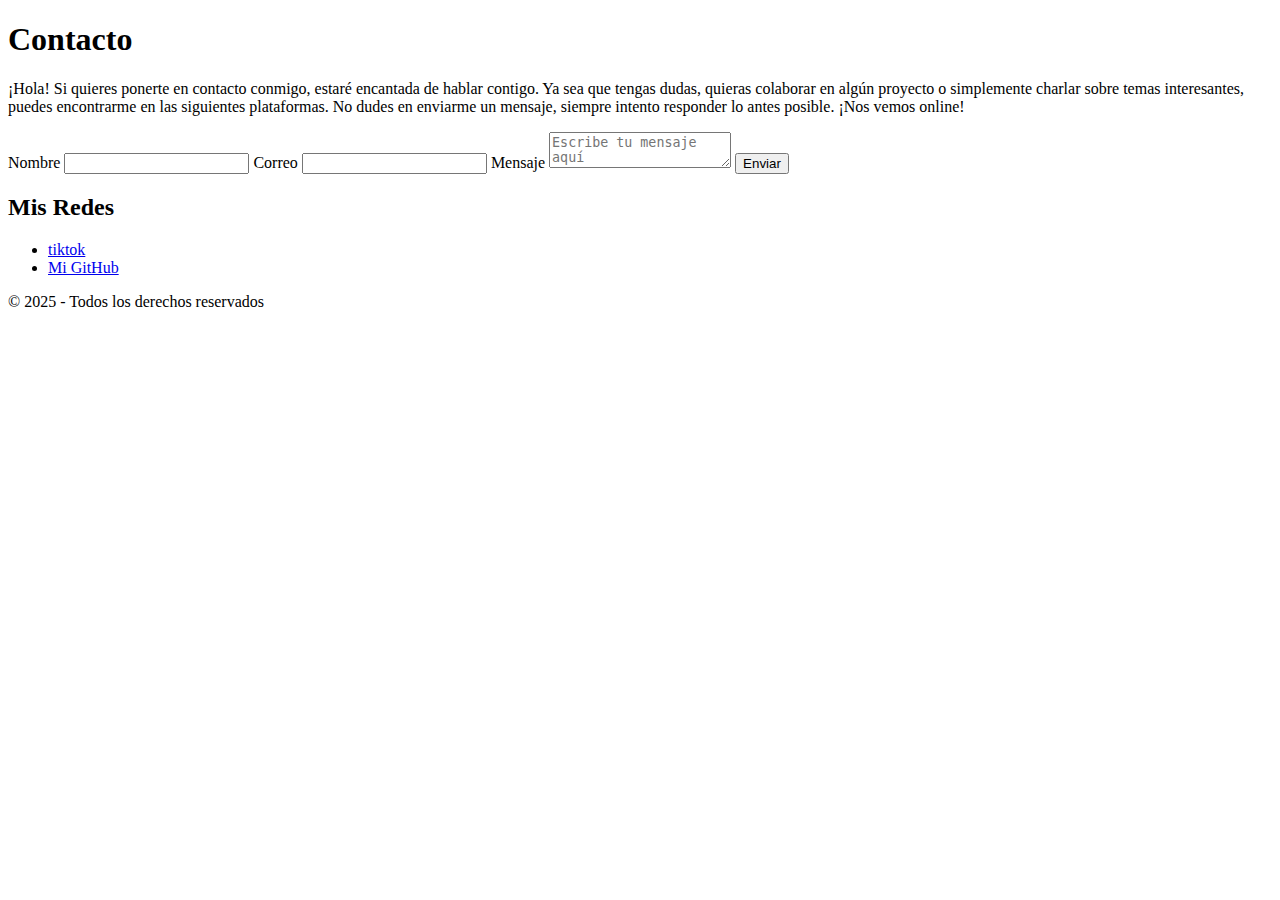
==== contact.html @ c64b4af3 "Añadiendo archivos HTML y assets" ====
<!DOCTYPE html>
<html lang="en">
  <head>
    <meta charset="UTF-8" />
    <meta name="viewport" content="width=device-width, initial-scale=1.0" />
    <link rel="shortcut icon" href="/assets/image.png" type="image/x-icon" />
    <title>Contactame</title>
    <!DOCTYPE html>
    <html lang="es">
      <head>
        <meta charset="UTF-8" />
        <meta name="viewport" content="width=device-width, initial-scale=1.0" />
        <title>Contacto | Contacto</title>
      </head>
      <body>
        <header>
          <h1>Contacto</h1>
          <p>
            ¡Hola! Si quieres ponerte en contacto conmigo, estaré encantada de hablar contigo.  
            Ya sea que tengas dudas, quieras colaborar en algún proyecto o simplemente charlar sobre temas interesantes,  
            puedes encontrarme en las siguientes plataformas. No dudes en enviarme un mensaje, siempre intento responder lo antes posible.  
            ¡Nos vemos online!
          </p>
        </header>
        <form>
          <label for="nombre">Nombre</label>
          <input type="text" id="nombre" />
      
          <label for="correo">Correo</label>
          <input type="email" id="correo" />
      
          <label for="mensaje">Mensaje</label>
          <textarea id="mensaje" placeholder="Escribe tu mensaje aquí"></textarea>
      
          <button type="submit">Enviar</button>
      </form>
        <main>
          <section>
            <h2>Mis Redes</h2>
            <ul>
              <li>
                
                <a href="https://www.tiktok.com/@ee.e1en?_t=ZS-8ur7DAdVBau&_r=1" target="_blank"
                    >tiktok</a
              ></li>

              <li>
                <a href="https://github.com/souchies" target="_blank"
                  >Mi GitHub</a
                >
              </li>
            </ul>
          </section>
        </main>

        <footer>
          <p>© 2025 - Todos los derechos reservados</p>
        </footer>
      </body>
    </html>
  </head>
  <body></body>
</html>
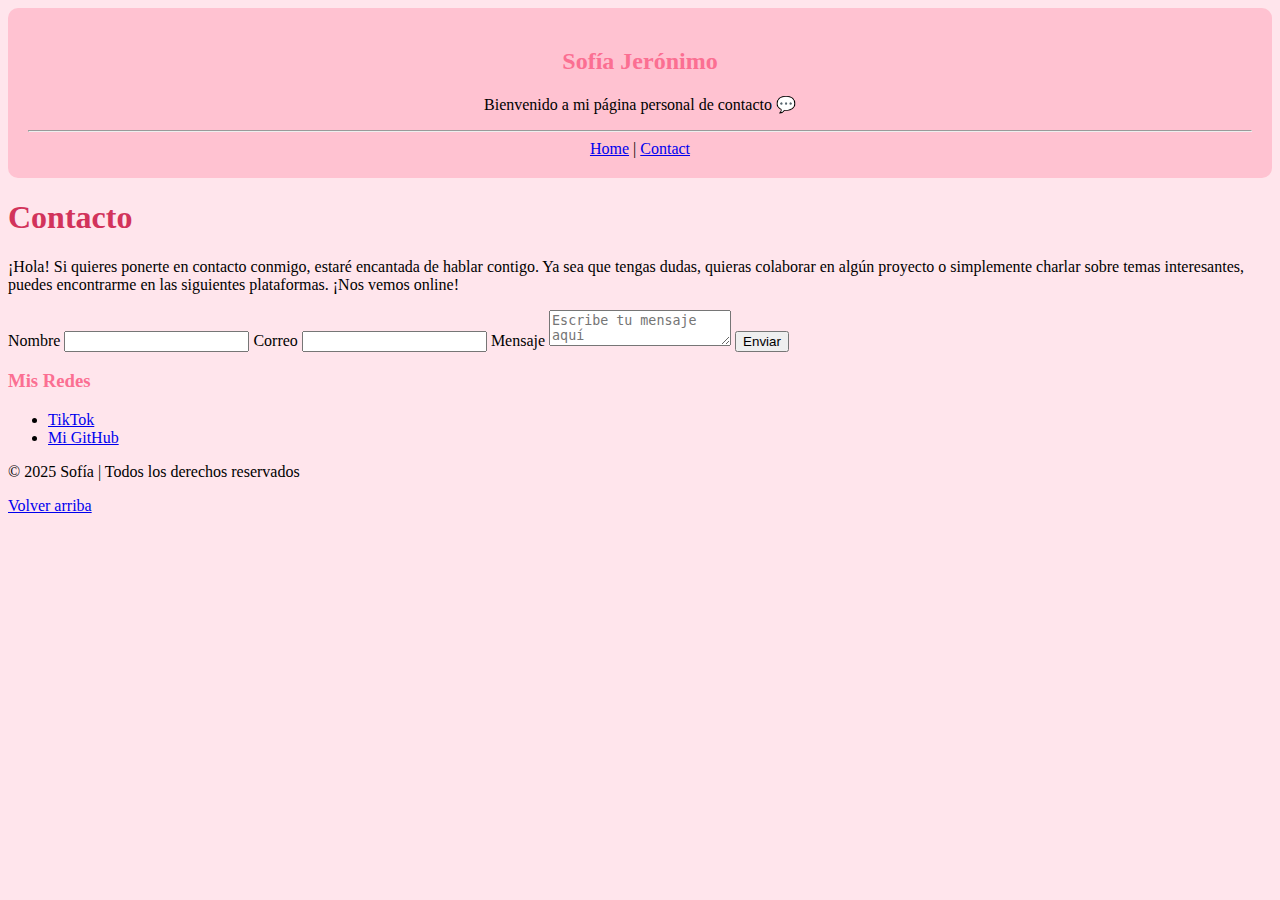
==== commit 04f5f66d: "avance de introduccion a css" ====
--- a/contact.html
+++ b/contact.html
@@ -1,63 +1,61 @@
 <!DOCTYPE html>
-<html lang="en">
+<html lang="es">
   <head>
     <meta charset="UTF-8" />
     <meta name="viewport" content="width=device-width, initial-scale=1.0" />
+    <link rel="stylesheet" href="/css/style.css" />
     <link rel="shortcut icon" href="/assets/image.png" type="image/x-icon" />
-    <title>Contactame</title>
-    <!DOCTYPE html>
-    <html lang="es">
-      <head>
-        <meta charset="UTF-8" />
-        <meta name="viewport" content="width=device-width, initial-scale=1.0" />
-        <title>Contacto | Contacto</title>
-      </head>
-      <body>
-        <header>
-          <h1>Contacto</h1>
-          <p>
-            ¡Hola! Si quieres ponerte en contacto conmigo, estaré encantada de hablar contigo.  
-            Ya sea que tengas dudas, quieras colaborar en algún proyecto o simplemente charlar sobre temas interesantes,  
-            puedes encontrarme en las siguientes plataformas. No dudes en enviarme un mensaje, siempre intento responder lo antes posible.  
-            ¡Nos vemos online!
-          </p>
-        </header>
+    <title>Sobre mí | Contáctame</title>
+  </head>
+
+  <body>
+    <header id="top">
+      <h2> Sofía Jerónimo </h2>
+      <p>Bienvenido a mi página personal de contacto 💬</p>
+      <hr />
+      <nav>
+        <a href="index.html">Home</a> |
+        <a href="contact.html">Contact</a>
+      </nav>
+    </header>
+
+    <main>
+      <section>
+        <h1>Contacto</h1>
+        <p>
+          ¡Hola! Si quieres ponerte en contacto conmigo, estaré encantada de hablar contigo.  
+          Ya sea que tengas dudas, quieras colaborar en algún proyecto o simplemente charlar sobre temas interesantes,  
+          puedes encontrarme en las siguientes plataformas. ¡Nos vemos online!
+        </p>
+      </section>
+
+      <section>
         <form>
           <label for="nombre">Nombre</label>
           <input type="text" id="nombre" />
-      
+
           <label for="correo">Correo</label>
           <input type="email" id="correo" />
-      
+
           <label for="mensaje">Mensaje</label>
           <textarea id="mensaje" placeholder="Escribe tu mensaje aquí"></textarea>
-      
+
           <button type="submit">Enviar</button>
-      </form>
-        <main>
-          <section>
-            <h2>Mis Redes</h2>
-            <ul>
-              <li>
-                
-                <a href="https://www.tiktok.com/@ee.e1en?_t=ZS-8ur7DAdVBau&_r=1" target="_blank"
-                    >tiktok</a
-              ></li>
+        </form>
+      </section>
 
-              <li>
-                <a href="https://github.com/souchies" target="_blank"
-                  >Mi GitHub</a
-                >
-              </li>
-            </ul>
-          </section>
-        </main>
+      <section>
+        <h3>Mis Redes</h3>
+        <ul>
+          <li><a href="https://www.tiktok.com/@ee.e1en?_t=ZS-8ur7DAdVBau&_r=1" target="_blank">TikTok</a></li>
+          <li><a href="https://github.com/souchies" target="_blank">Mi GitHub</a></li>
+        </ul>
+      </section>
+    </main>
 
-        <footer>
-          <p>© 2025 - Todos los derechos reservados</p>
-        </footer>
-      </body>
-    </html>
-  </head>
-  <body></body>
+    <footer id="bottom">
+      <p>© 2025 Sofía | Todos los derechos reservados</p>
+      <p><a href="#top">Volver arriba</a></p>
+    </footer>
+  </body>
 </html>
--- a/css/style.css
+++ b/css/style.css
@@ -0,0 +1,27 @@
+body {
+  background-color: #FFE5EC;
+}
+
+/* Color para el h1 */
+h1 {
+  color: #d2335b;
+}
+
+/* Color para los demás encabezados */
+h2, h3, h4, h5, h6 {
+  color: #FB6F92;
+}
+
+/* Estilo para el encabezado de la página */
+header {
+  background-color: #FFC2D1; /* Color de fondo rosadito al header */
+  text-align: center;        /* Centra el contenido (como el título) horizontalmente */
+  padding: 20px;             /* Espacio interno alrededor del contenido */
+  border-radius: 10px;       /* Bordes redondeados para que no se vea tan cuadrado */
+}
+
+/* Estilo específico para el título dentro del header (h1) */
+header h1 {
+  color: #FB6F92;            /* Color rosado fuerte para el texto del título */
+  font-size: 360%;           /* Tamaño grande del texto (360% del tamaño base) */
+}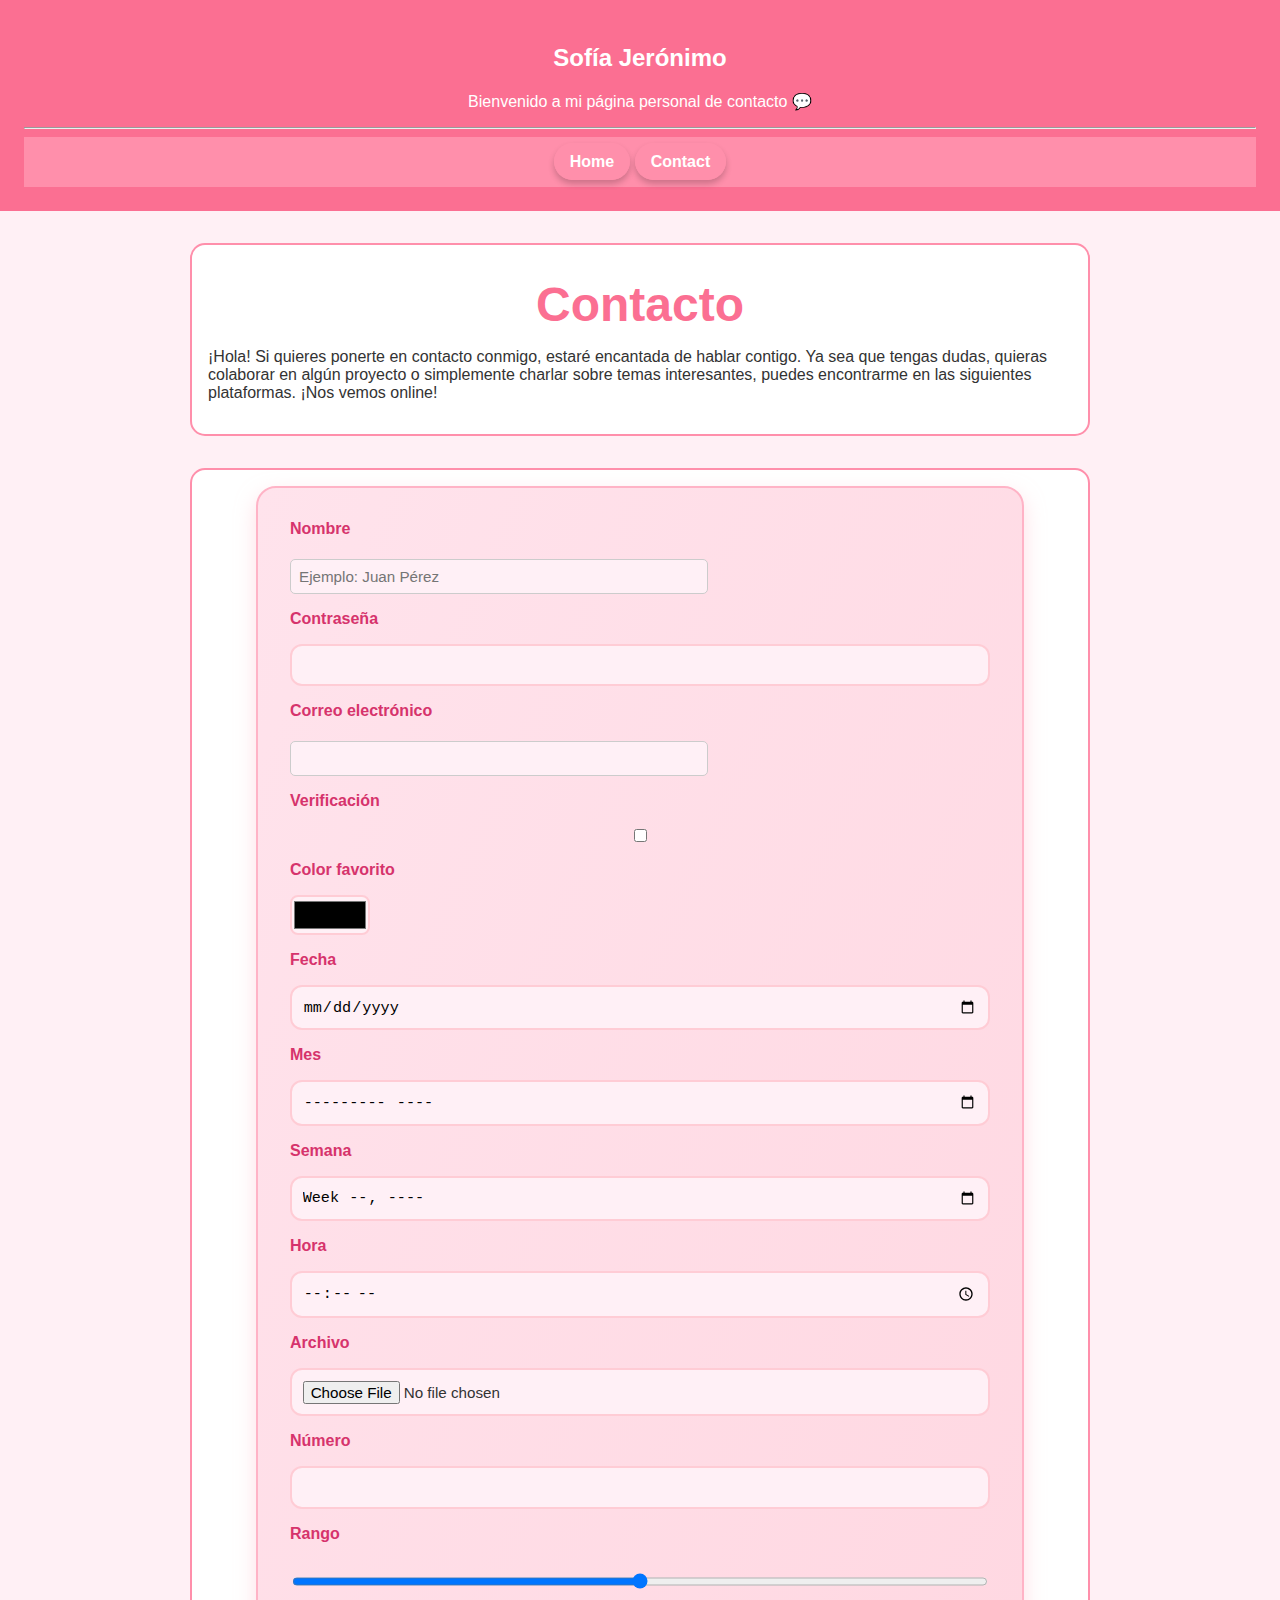
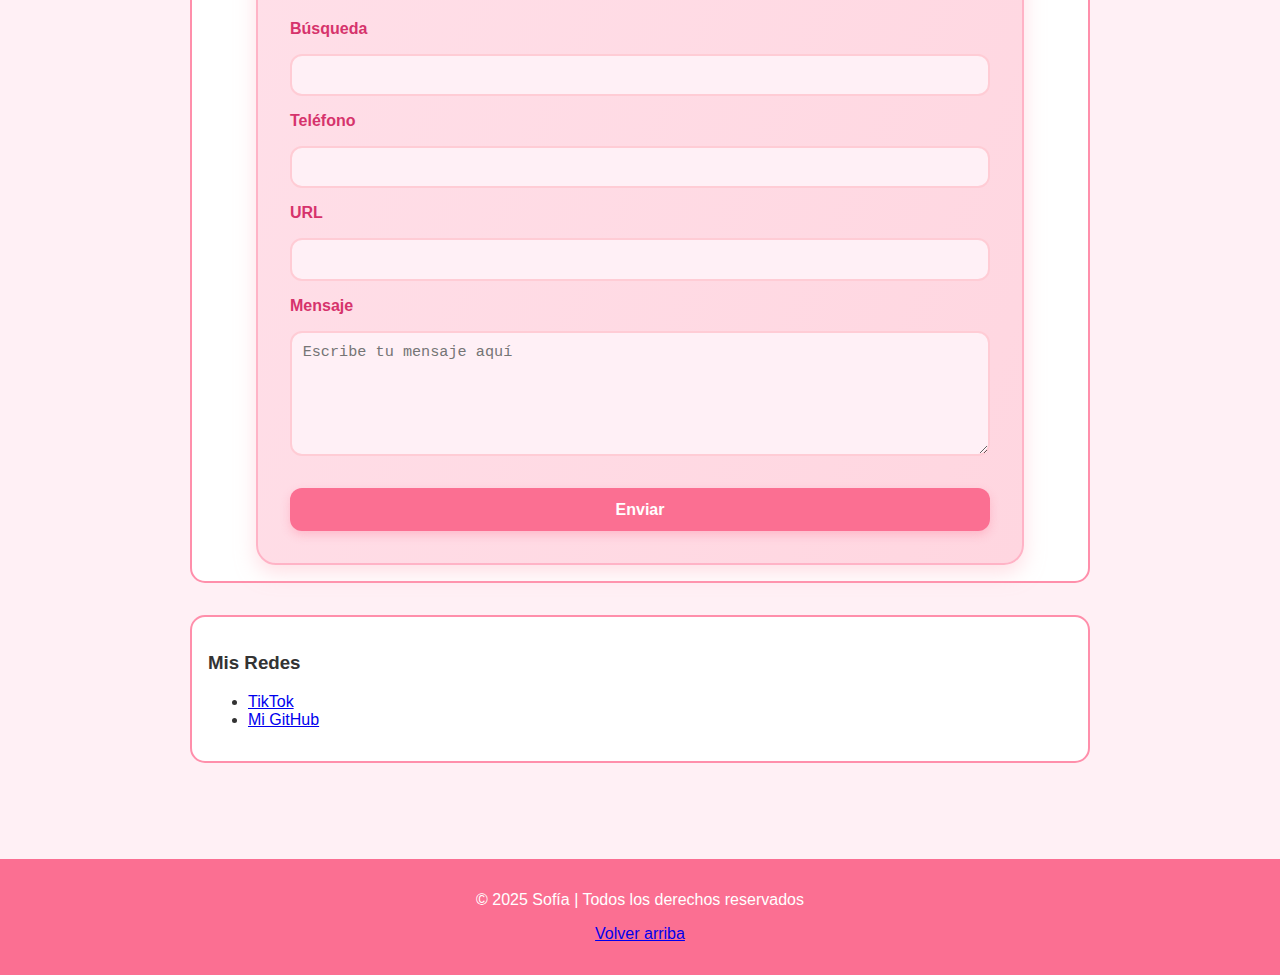
==== commit b8a3a0e6: "Actualicé contenido de index, contact y estilo" ====
--- a/contact.html
+++ b/contact.html
@@ -3,25 +3,26 @@
   <head>
     <meta charset="UTF-8" />
     <meta name="viewport" content="width=device-width, initial-scale=1.0" />
-    <link rel="stylesheet" href="/css/style.css" />
-    <link rel="shortcut icon" href="/assets/image.png" type="image/x-icon" />
+    <link rel="stylesheet" href="./css/style.css" />
+    <link rel="shortcut icon" href="./assets/image.png" type="image/x-icon" />
+    
     <title>Sobre mí | Contáctame</title>
   </head>
 
   <body>
     <header id="top">
-      <h2> Sofía Jerónimo </h2>
+      <h2>Sofía Jerónimo</h2>
       <p>Bienvenido a mi página personal de contacto 💬</p>
       <hr />
-      <nav>
-        <a href="index.html">Home</a> |
-        <a href="contact.html">Contact</a>
+      <nav class="nav-links">
+        <a href="index.html" class="footer-btn">Home</a>
+        <a href="contact.html" class="footer-btn">Contact</a>
       </nav>
     </header>
 
     <main>
       <section>
-        <h1>Contacto</h1>
+        <h1 class="titulo-contacto">Contacto</h1>
         <p>
           ¡Hola! Si quieres ponerte en contacto conmigo, estaré encantada de hablar contigo.  
           Ya sea que tengas dudas, quieras colaborar en algún proyecto o simplemente charlar sobre temas interesantes,  
@@ -32,10 +33,49 @@
       <section>
         <form>
           <label for="nombre">Nombre</label>
-          <input type="text" id="nombre" />
+          <input type="text" id="nombre" placeholder="Ejemplo: Juan Pérez" required />
 
-          <label for="correo">Correo</label>
+          <label for="contrasena">Contraseña</label>
+          <input type="password" id="contrasena" required />
+
+          <label for="correo">Correo electrónico</label>
           <input type="email" id="correo" />
+
+          <label for="verificacion">Verificación</label>
+          <input type="checkbox" id="verificacion" />
+
+          <label for="color">Color favorito</label>
+          <input type="color" id="color" />
+
+          <label for="fecha">Fecha</label>
+          <input type="date" id="fecha" />
+
+          <label for="mes">Mes</label>
+          <input type="month" id="mes" />
+
+          <label for="semana">Semana</label>
+          <input type="week" id="semana" />
+
+          <label for="hora">Hora</label>
+          <input type="time" id="hora" />
+
+          <label for="archivo">Archivo</label>
+          <input type="file" id="archivo" />
+
+          <label for="numero">Número</label>
+          <input type="number" id="numero" />
+
+          <label for="rango">Rango</label>
+          <input type="range" id="rango" />
+
+          <label for="busqueda">Búsqueda</label>
+          <input type="search" id="busqueda" />
+
+          <label for="telefono">Teléfono</label>
+          <input type="tel" id="telefono" />
+
+          <label for="url">URL</label>
+          <input type="url" id="url" />
 
           <label for="mensaje">Mensaje</label>
           <textarea id="mensaje" placeholder="Escribe tu mensaje aquí"></textarea>
--- a/css/style.css
+++ b/css/style.css
@@ -1,27 +1,283 @@
+
+.img-circular {
+  width: 500px;          /* Tamaño de la imagen */
+  height: 500px;
+  object-fit: cover;     /* Para que no se deforme */
+  border-radius: 50%;    /* Hace que sea circular */
+  border: 4px solid #FB6F92; /* Borde rosadito */
+  margin: 20px;          /* Espacio alrededor */
+  box-shadow: 0 4px 10px rgba(0, 0, 0, 0.2); /* Sombra suave */
+}
+h1 {
+  color: white;
+  font-size: 3rem;
+  font-weight: bold;
+  margin-top: 1rem;
+  margin-bottom: 1rem;
+}
 body {
-  background-color: #FFE5EC;
-}
-
-/* Color para el h1 */
-h1 {
-  color: #d2335b;
-}
-
-/* Color para los demás encabezados */
-h2, h3, h4, h5, h6 {
+  font-family: 'Segoe UI', sans-serif;
+  margin: 0;
+  background-color: #fff0f5;
+  color: #333;
+}
+
+header {
+  background-color: #fb6f92;
+  color: white;
+  text-align: center;
+  padding: 1.5rem;
+}
+
+nav {
+  background-color: #ff8fab;
+  padding: 1rem;
+  text-align: center;
+}
+
+nav ul {
+  list-style: none;
+  padding: 0;
+}
+
+nav li {
+  display: inline-block;
+  margin: 0 10px;
+}
+
+nav a {
+  color: white;
+  text-decoration: none;
+  font-weight: bold;
+}
+
+main {
+  max-width: 900px;
+  margin: auto;
+  padding: 2rem;
+}
+
+section {
+  margin-bottom: 2rem;
+  background: white;
+  border: 2px solid #ff8fab;
+  border-radius: 15px;
+  padding: 1rem;
+}
+
+form input[type="text"],
+form input[type="email"] {
+  padding: 8px;
+  width: 100%;
+  max-width: 400px;
+  margin-top: 5px;
+  border-radius: 5px;
+  border: 1px solid #ccc;
+}
+
+form input[type="submit"] {
+  background-color: #fb6f92;
+  color: white;
+  border: none;
+  padding: 10px 20px;
+  margin-top: 10px;
+  border-radius: 5px;
+  cursor: pointer;
+}
+
+video {
+  max-width: 100%;
+  width: 500px;
+  height: auto;
+  display: block;
+  margin: 0 auto;
+  border-radius: 1rem;
+  box-shadow: 0 0 10px #fb6f92;
+}
+
+table {
+  width: 100%;
+  border-collapse: collapse;
+  margin-top: 1rem;
+}
+
+th, td {
+  padding: 10px;
+  border: 1px solid #ff8fab;
+  text-align: left;
+}
+
+footer {
+  background-color: #fb6f92;
+  color: white;
+  text-align: center;
+  padding: 1rem;
+  margin-top: 2rem;
+}
+form {
+  background: linear-gradient(to bottom right, #ffe3ec, #ffd6e0);
+  border-radius: 20px;
+  padding: 2em;
+  box-shadow: 0 8px 20px rgba(255, 192, 203, 0.5);
+  max-width: 700px;
+  margin: auto;
+  display: flex;
+  flex-direction: column;
+  gap: 1em;
+  border: 2px solid #ffb3c6;
+}
+
+form label {
+  font-weight: 600;
+  color: #d6336c;
+  font-size: 1rem;
+}
+
+form input,
+form textarea {
+  padding: 0.7em;
+  border: 2px solid #ffccd5;
+  border-radius: 12px;
+  outline: none;
+  background-color: #fff0f6;
+  font-size: 0.95rem;
+  transition: all 0.3s ease-in-out;
+}
+
+form input:focus,
+form textarea:focus {
+  border-color: #fb6f92;
+  box-shadow: 0 0 10px rgba(251, 111, 146, 0.4);
+}
+
+form textarea {
+  min-height: 100px;
+  resize: vertical;
+}
+
+form button {
+  margin-top: 1em;
+  padding: 0.8em;
+  background-color: #fb6f92;
+  color: white;
+  border: none;
+  font-size: 1rem;
+  font-weight: bold;
+  border-radius: 12px;
+  cursor: pointer;
+  transition: background-color 0.3s ease-in-out;
+  box-shadow: 0 4px 10px rgba(251, 111, 146, 0.3);
+}
+
+form button:hover {
+  background-color: #ff8fab;
+}
+
+input[type="color"] {
+  padding: 0;
+  height: 40px;
+  width: 80px;
+  border-radius: 8px;
+  cursor: pointer;
+}
+form {
+  background: linear-gradient(to bottom right, #ffe3ec, #ffd6e0);
+  border-radius: 20px;
+  padding: 2em;
+  box-shadow: 0 8px 20px rgba(255, 192, 203, 0.5);
+  max-width: 700px;
+  margin: auto;
+  display: flex;
+  flex-direction: column;
+  gap: 1em;
+  border: 2px solid #ffb3c6;
+}
+
+form label {
+  font-weight: 600;
+  color: #d6336c;
+  font-size: 1rem;
+}
+
+form input,
+form textarea {
+  padding: 0.7em;
+  border: 2px solid #ffccd5;
+  border-radius: 12px;
+  outline: none;
+  background-color: #fff0f6;
+  font-size: 0.95rem;
+  transition: all 0.3s ease-in-out;
+}
+
+form input:focus,
+form textarea:focus {
+  border-color: #fb6f92;
+  box-shadow: 0 0 10px rgba(251, 111, 146, 0.4);
+}
+
+form textarea {
+  min-height: 100px;
+  resize: vertical;
+}
+
+form button {
+  margin-top: 1em;
+  padding: 0.8em;
+  background-color: #fb6f92;
+  color: white;
+  border: none;
+  font-size: 1rem;
+  font-weight: bold;
+  border-radius: 12px;
+  cursor: pointer;
+  transition: background-color 0.3s ease-in-out;
+  box-shadow: 0 4px 10px rgba(251, 111, 146, 0.3);
+}
+
+form button:hover {
+  background-color: #ff8fab;
+}
+
+input[type="color"] {
+  padding: 0;
+  height: 40px;
+  width: 80px;
+  border-radius: 8px;
+  cursor: pointer;}
+
+  .footer-nav {
+    display: flex;
+    flex-wrap: wrap;
+    gap: 10px;
+    justify-content: center;
+    margin-bottom: 1em;
+  }
+  
+  .footer-btn {
+    text-decoration: none;
+    background-color: #FF8FAB;
+    color: white;
+    padding: 10px 16px;
+    border-radius: 20px;
+    font-weight: bold;
+    box-shadow: 0 4px 6px rgba(0, 0, 0, 0.2);
+    transition: background-color 0.3s ease;
+  }
+  
+  .footer-btn:hover {
+    background-color: #FB6F92;
+    transform: scale(1.05);
+  }
+  h1 {
+    color: #ffffff; /* rosadito que sí se ve */
+    font-size: 3rem;
+    font-weight: bold;
+    margin-top: 1rem;
+    margin-bottom: 1rem;
+    text-align: center;
+  }
+.titulo-contacto {
   color: #FB6F92;
 }
-
-/* Estilo para el encabezado de la página */
-header {
-  background-color: #FFC2D1; /* Color de fondo rosadito al header */
-  text-align: center;        /* Centra el contenido (como el título) horizontalmente */
-  padding: 20px;             /* Espacio interno alrededor del contenido */
-  border-radius: 10px;       /* Bordes redondeados para que no se vea tan cuadrado */
-}
-
-/* Estilo específico para el título dentro del header (h1) */
-header h1 {
-  color: #FB6F92;            /* Color rosado fuerte para el texto del título */
-  font-size: 360%;           /* Tamaño grande del texto (360% del tamaño base) */
-}+  